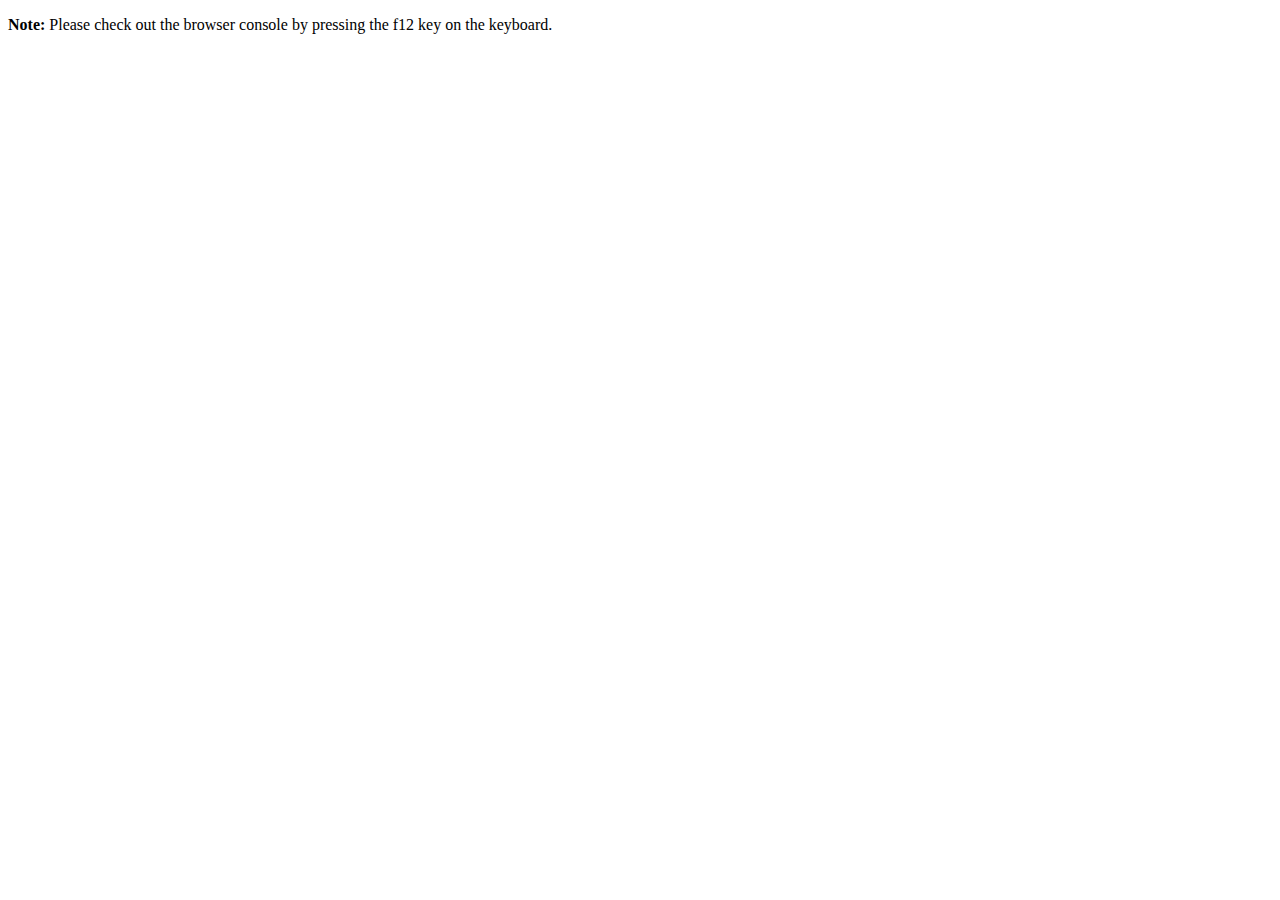
==== prototype/console version/index.html @ 055b48d1 "Add console prototype" ====
<!DOCTYPE html>
<html lang="en">
<head>
    <meta charset="UTF-8">
    <meta http-equiv="X-UA-Compatible" content="IE=edge">
    <meta name="viewport" content="width=device-width, initial-scale=1.0">
    <title>Console game</title>
</head>
<body>
    <p><strong>Note:</strong> Please check out the browser console by pressing the f12 key on the keyboard.</p>    
</body>
<script src="script.js"></script>
</html>
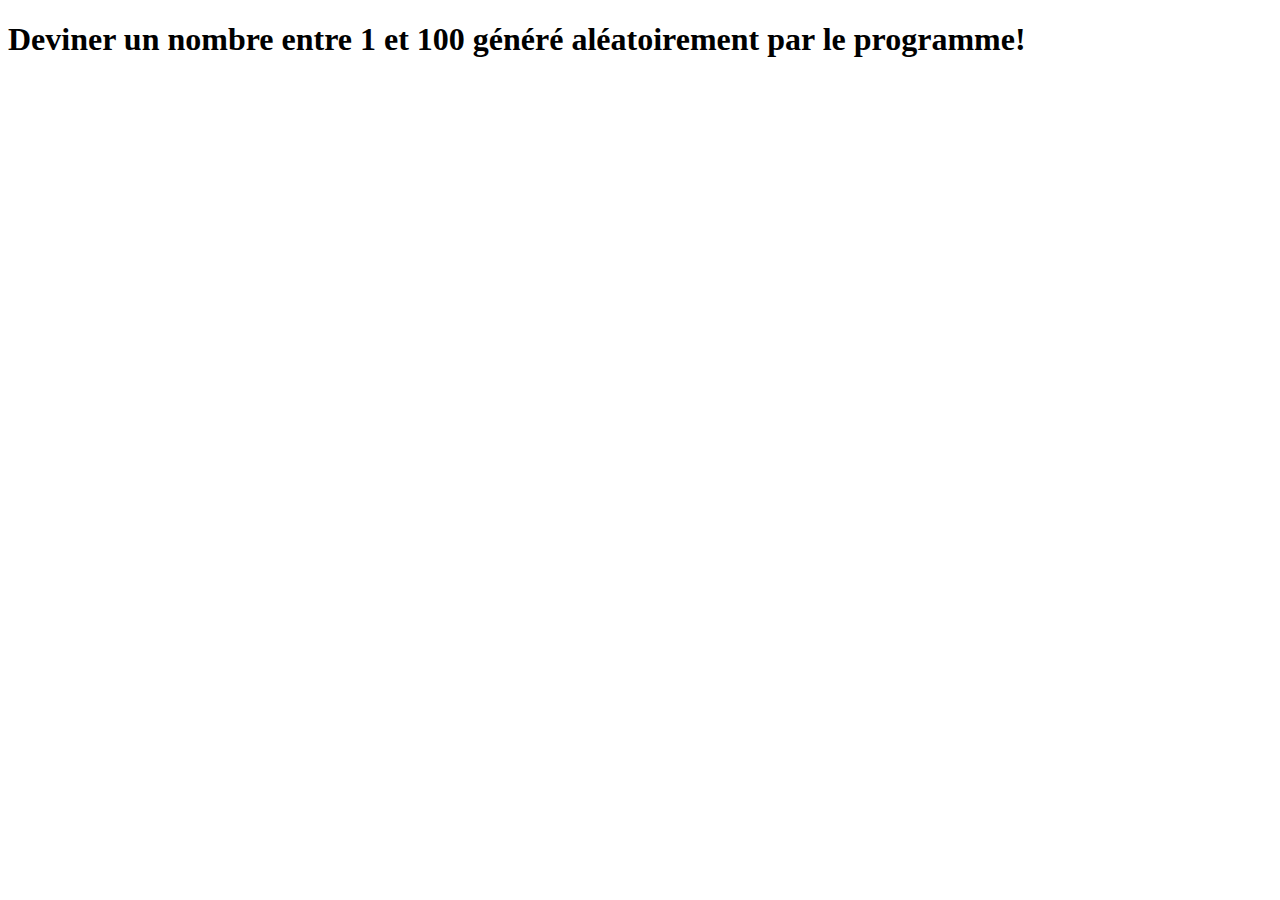
==== commit 0b94d61d: "Add title to console version" ====
--- a/prototype/console version/index.html
+++ b/prototype/console version/index.html
@@ -7,7 +7,7 @@
     <title>Console game</title>
 </head>
 <body>
-    <p><strong>Note:</strong> Please check out the browser console by pressing the f12 key on the keyboard.</p>    
+    <H1>Deviner un nombre entre 1 et 100 généré aléatoirement par le programme!</H1>
 </body>
 <script src="script.js"></script>
 </html>